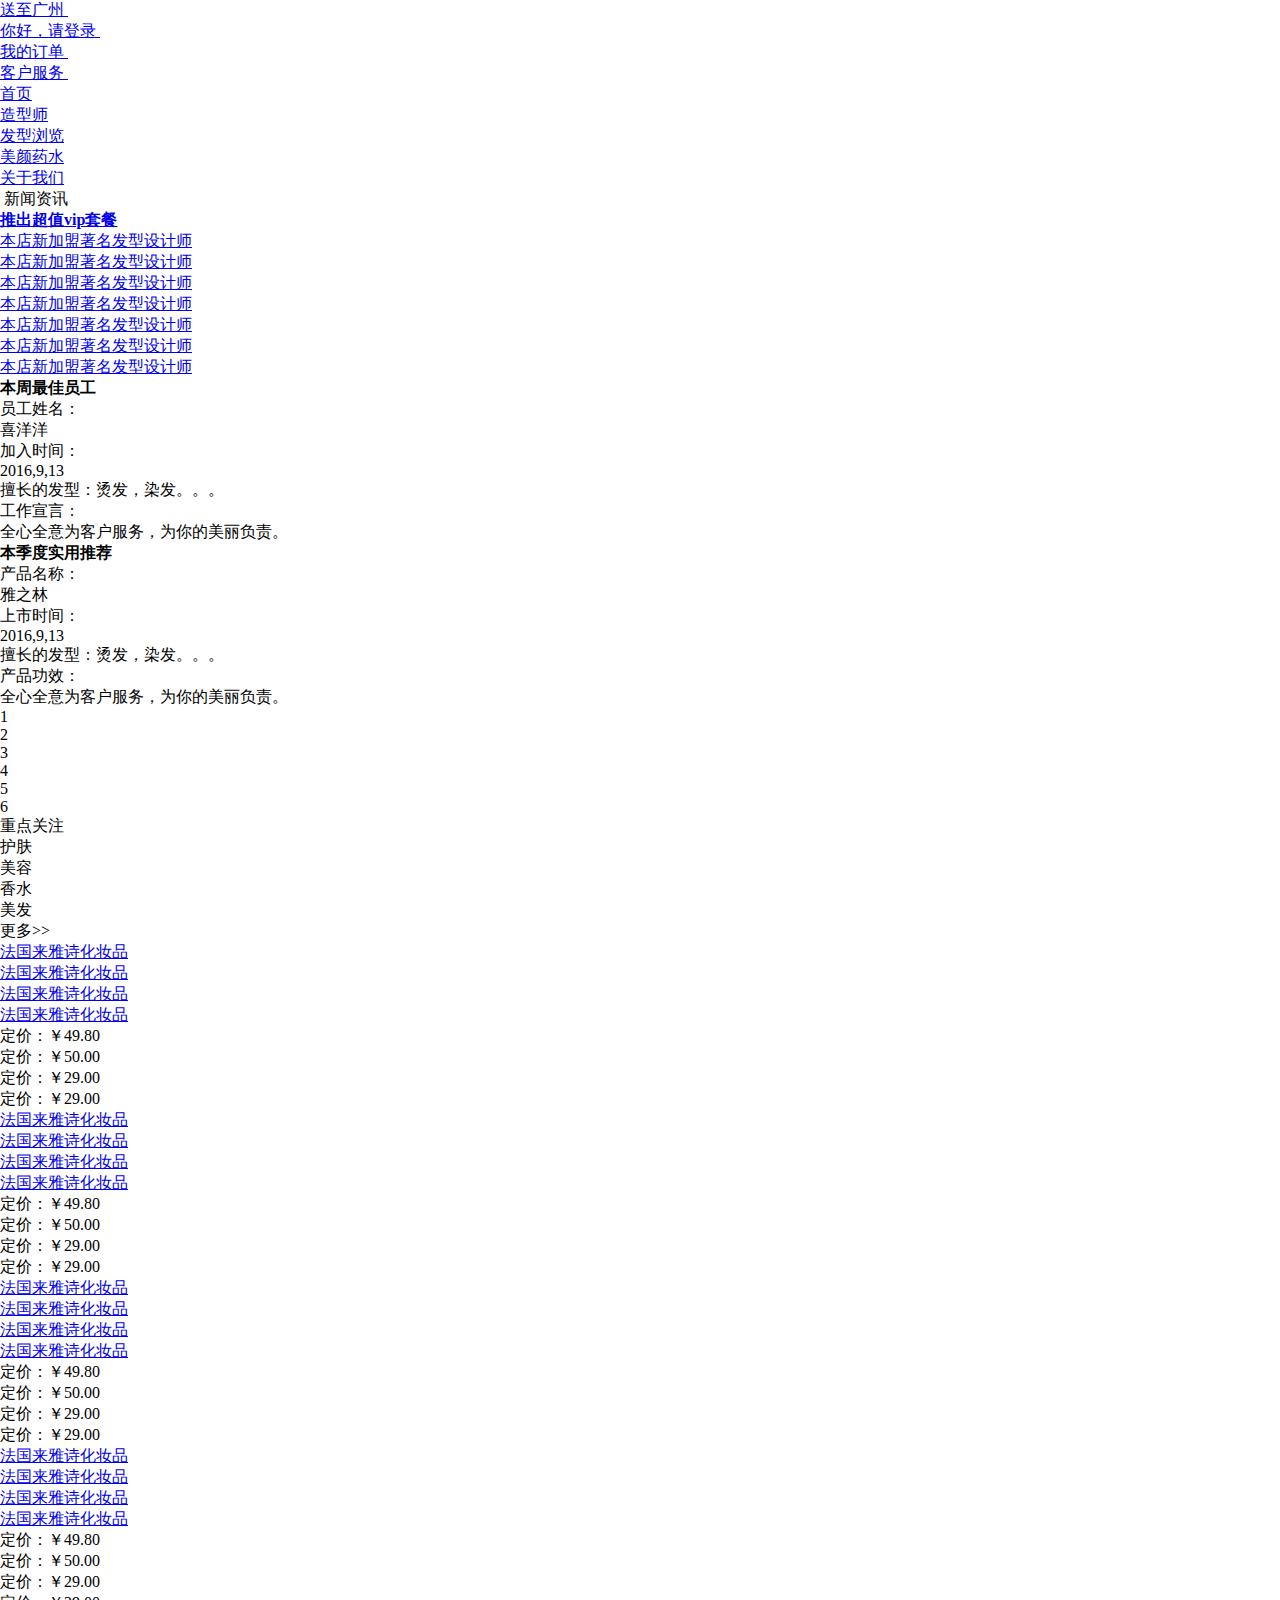
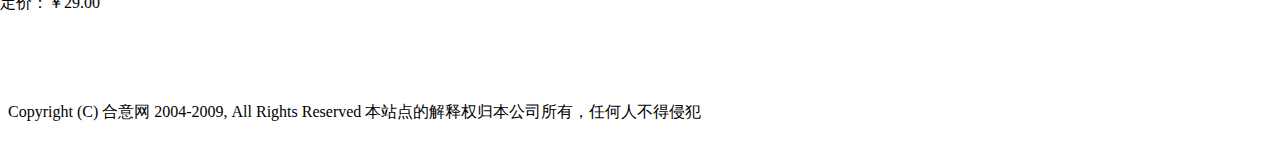
==== index.html @ a2905809 "Add files via upload" ====
<!DOCTYPE html>
<html>
<head>
<meta http-equiv="Content-Type" content="text/html;charset=utf-8" />
<title>合意</title>

<!-- <link onload="ScreenWidth()" rel="stylesheet" type="text/css" href="./css/index.css" />
<link onload="ScreenWidth()" rel="stylesheet" type="text/css" href="./css/template.css" /> -->
<style type="text/css">
*{ margin:0; padding:0; }

.lanrenzhijia{ width:400px; height:600px; margin:10px auto;}
.lanrenzhijia dl { position:relative; width:380px; height:580px; border:10px solid #EFEFDA; }
.lanrenzhijia dd { width:380px; height:560px;overflow:hidden;animation-delay: 2s;animation-direction: linear;}
.lanrenzhijia img { border:2px solid #000; }
.lanrenzhijia dt { position:absolute; right:0px; bottom:0px;width:160px;height:22px; background:#FBFBEA; }
.lanrenzhijia a {display:block;float:right;margin:2px;width:18px; height:18px;text-align:center; color:#fff; text-decoration:none; background:#666;filter:alpha(opacity=70); opacity:.7;}
.lanrenzhijia a:hover {background:#000}
</style>
<!-- <script type="text/javascript">
	var i=1;
	function ppt()
	{
		i++;
		if(i>6)
		{
			i=1;
		}
		var obj = document.getElementById("indexa1");
		obj.src = "images/head0"+i+".jpg";
	}
	function start()
	{
		setInterval("ppt()", 3000);
	}
</script>
</head> -->

<!-- <body onload="start()"> -->
<script type="text/javascript" src="js/entry.js"></script>
</head>

<body>
<div class="topbar">
	<ul>
		<li><a href="#">送至广州&nbsp;</a></li>
	</ul>
	<ul id="topbarulright">
		<li><a href="#">你好，请登录&nbsp;</a></li>
		<li><a href="#">我的订单&nbsp;</a></li>
		<li><a href="#">客户服务&nbsp;</a></li>
	</ul>
</div>
<div class="headerbar">
	<ul>
		<li><a href="#">首页</a></li>
		<li><a href="#">造型师</a></li>
		<li><a href="#">发型浏览</a></li>
		<li><a href="#">美颜药水</a></li>
		<li><a href="#">关于我们</a></li>
	</ul>
</div>
<div class="browser">
	<div class="browserleft">
	<div class="browserleft_bg"><!-- <img src="images/dd_book_mess.gif" alt="mess" style=" vertical-align: middle;"/> --><script type="text/javascript" src="js/img01.js"></script>&nbsp;新闻资讯<span id="tmpmsg"></span></span></div>
	<div class="browserleft_class">
		<ul id="express">
			<li style="font-weight:bold"><a href="#">推出超值vip套餐</a></li>
			<li><a href="#">本店新加盟著名发型设计师</a></li>
			<li><a href="#">本店新加盟著名发型设计师</a></li>
			<li><a href="#">本店新加盟著名发型设计师</a></li>
			<li><a href="#">本店新加盟著名发型设计师</a></li>
			<li><a href="#">本店新加盟著名发型设计师</a></li>
			<li><a href="#">本店新加盟著名发型设计师</a></li>
			<li><a href="#">本店新加盟著名发型设计师</a></li>
		</ul>
	</div>
	</div>
	<div class="browser_middle">
		<div class="browser_middle_block">
		<div class="browser_middle_head">
			<font class="employee_title" style="font-weight:bold">本周最佳员工</font><br />
		</div>
		<div>
			<dl>
				<dt>
					<!-- <img src="images/best_employee.jpg" alt="best_employee"/> -->
					<script type="text/javascript" src="js/img02.js"></script>
				</dt>
				<dd>
					
					<div class="self_font">员工姓名：</div>喜洋洋<br/>
					<div class="self_font">加入时间：</div>2016,9,13<br/>
					擅长的发型：烫发，染发。。。<br/>
					<div class="self_font">工作宣言：</div>全心全意为客户服务，为你的美丽负责。
				</dd>
			</dl>
		</div>
		</div>
		<div class="browser_middle_block">
			<div  class="browser_middle_head">
				<font class="employee_title" style="font-weight:bold">本季度实用推荐</font><br />
			</div>
			<div>
				<dt>
					<!-- <img src="images/best_employee.jpg" alt="best_employee"/> -->
					<script type="text/javascript" src="js/img03.js"></script>
				</dt>
				<dd>
					<div class="self_font">产品名称：</div>雅之林<br/>
					<div class="self_font">上市时间：</div>2016,9,13<br/>
					擅长的发型：烫发，染发。。。<br/>
					<div class="self_font">产品功效：</div>全心全意为客户服务，为你的美丽负责。
				</dd>
			</div>
		</div>
	</div>
	<div class="browserright">
		<div class="browserright_img"><!-- <img src="images/head01.jpg" id="dd_scroll"> --><script type="text/javascript" src="js/img04.js"></script></div>
		<div class="browserright_index">
			<ul>
				<li id="scroll_number_1" onmouseover="loopShow(1)">1</li>
				<li id="scroll_number_2" onmouseover="loopShow(2)">2</li>
				<li id="scroll_number_3" onmouseover="loopShow(3)">3</li>
				<li id="scroll_number_4" onmouseover="loopShow(4)">4</li>
				<li id="scroll_number_5" onmouseover="loopShow(5)">5</li>
				<li id="scroll_number_6" onmouseover="loopShow(6)">6</li>
			</ul>
		</div>
	</div>
	<div class="huazhuangpin">
		<div class="huazhuangpin_head">
			<div class="huazhuangpin_head_index">重点关注</div>
			<div class="huazhuangpin_head_type_out" id="hufu"      onmouseover="huazhuangpinPutUp(0)">护肤</div>
			<div class="huazhuangpin_head_type" id="meirong"   onmouseover="huazhuangpinPutUp(1)">美容</div>
			<div class="huazhuangpin_head_type" id="xiangshui" onmouseover="huazhuangpinPutUp(2)">香水</div>
			<div class="huazhuangpin_head_type" id="meifa"     onmouseover="huazhuangpinPutUp(3)">美发</div>
			<div class="huazhuangpin_head_right">更多>></div>
		</div>
		<div id="huazhuangpin_body_focus">
			<dl id="huazhuangpin_hufu">
				<!-- <dt><img src="images/makeup01.jpg" alt="focus"/></dt>
				<dt><img src="images/makeup02.jpg" alt="focus"/></dt>
				<dt><img src="images/makeup03.jpg" alt="focus"/></dt>
				<dt><img src="images/makeup04.jpg" alt="focus"/></dt> -->
				<script type="text/javascript" src="js/img05_1.js"></script>
				<dd><a href="#" class="blue" text-decration="none">法国来雅诗化妆品</a></dd>
				<dd><a href="#" class="blue">法国来雅诗化妆品</a></dd>
				<dd><a href="#" class="blue">法国来雅诗化妆品</a></dd>
				<dd><a href="#" class="blue">法国来雅诗化妆品</a></dd>
				<dd>定价：￥49.80</dd>
            	<dd>定价：￥50.00</dd>
            	<dd>定价：￥29.00</dd>
            	<dd>定价：￥29.00</dd>
			</dl>

			<dl id="huazhuangpin_meirong" class="huazhuangpin_none">
				<!-- <dt><img src="images/makeup03.jpg" alt="focus"/></dt>
				<dt><img src="images/makeup04.jpg" alt="focus"/></dt>
				<dt><img src="images/makeup01.jpg" alt="focus"/></dt>
				<dt><img src="images/makeup02.jpg" alt="focus"/></dt> -->
				<script type="text/javascript" src="js/img05_2.js"></script>
				<dd><a href="#" class="blue" text-decration="none">法国来雅诗化妆品</a></dd>
				<dd><a href="#" class="blue">法国来雅诗化妆品</a></dd>
				<dd><a href="#" class="blue">法国来雅诗化妆品</a></dd>
				<dd><a href="#" class="blue">法国来雅诗化妆品</a></dd>
				<dd>定价：￥49.80</dd>
            	<dd>定价：￥50.00</dd>
            	<dd>定价：￥29.00</dd>
            	<dd>定价：￥29.00</dd>
			</dl>

			<dl id="huazhuangpin_xiangshui" class="huazhuangpin_none">
				<!-- <dt><img src="images/makeup01.jpg" alt="focus"/></dt>
				<dt><img src="images/makeup02.jpg" alt="focus"/></dt>
				<dt><img src="images/makeup04.jpg" alt="focus"/></dt>
				<dt><img src="images/makeup03.jpg" alt="focus"/></dt> -->
				<script type="text/javascript" src="js/img05_3.js"></script>
				<dd><a href="#" class="blue" text-decration="none">法国来雅诗化妆品</a></dd>
				<dd><a href="#" class="blue">法国来雅诗化妆品</a></dd>
				<dd><a href="#" class="blue">法国来雅诗化妆品</a></dd>
				<dd><a href="#" class="blue">法国来雅诗化妆品</a></dd>
				<dd>定价：￥49.80</dd>
            	<dd>定价：￥50.00</dd>
            	<dd>定价：￥29.00</dd>
            	<dd>定价：￥29.00</dd>
			</dl>

			<dl id="huazhuangpin_meifa" class="huazhuangpin_none">
				<!-- <dt><img src="images/makeup02.jpg" alt="focus"/></dt>
				<dt><img src="images/makeup03.jpg" alt="focus"/></dt>
				<dt><img src="images/makeup04.jpg" alt="focus"/></dt>
				<dt><img src="images/makeup01.jpg" alt="focus"/></dt> -->
				<script type="text/javascript" src="js/img05_4.js"></script>
				<dd><a href="#" class="blue" text-decration="none">法国来雅诗化妆品</a></dd>
				<dd><a href="#" class="blue">法国来雅诗化妆品</a></dd>
				<dd><a href="#" class="blue">法国来雅诗化妆品</a></dd>
				<dd><a href="#" class="blue">法国来雅诗化妆品</a></dd>
				<dd>定价：￥49.80</dd>
            	<dd>定价：￥50.00</dd>
            	<dd>定价：￥29.00</dd>
            	<dd>定价：￥29.00</dd>
			</dl>
		</div>
	</div>
	<script type="text/javascript" src="js/index.js"></script>
</div>

<!-- 空余部分，为适应分辨率不同的屏幕（高度不同） -->
<div style="height: 80px; width: 100%">
</div>

<!--网站版权部分开始-->
<div class="bottombar">
	<div  class="bottombar_content">
		<iframe scrolling="no" src="./footer.html"  height="50px" width="900px" frameborder="0"></iframe>
	</div>
</div>
</body>

</html>
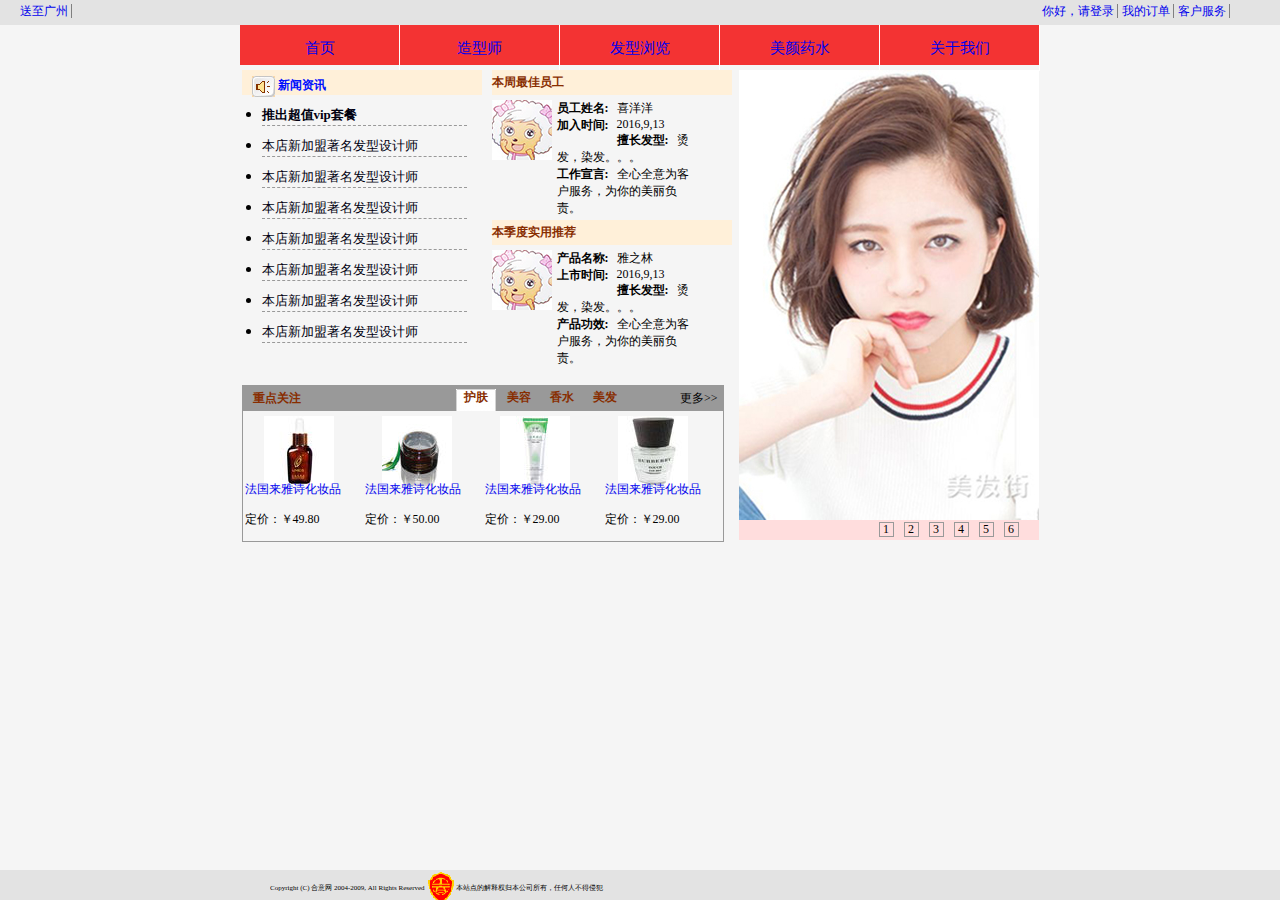
==== commit c96b28c0: "First Commit" ====
--- a/index.html
+++ b/index.html
@@ -1,221 +1,221 @@
-<!DOCTYPE html>
-<html>
-<head>
-<meta http-equiv="Content-Type" content="text/html;charset=utf-8" />
-<title>合意</title>
-
-<!-- <link onload="ScreenWidth()" rel="stylesheet" type="text/css" href="./css/index.css" />
-<link onload="ScreenWidth()" rel="stylesheet" type="text/css" href="./css/template.css" /> -->
-<style type="text/css">
-*{ margin:0; padding:0; }
-
-.lanrenzhijia{ width:400px; height:600px; margin:10px auto;}
-.lanrenzhijia dl { position:relative; width:380px; height:580px; border:10px solid #EFEFDA; }
-.lanrenzhijia dd { width:380px; height:560px;overflow:hidden;animation-delay: 2s;animation-direction: linear;}
-.lanrenzhijia img { border:2px solid #000; }
-.lanrenzhijia dt { position:absolute; right:0px; bottom:0px;width:160px;height:22px; background:#FBFBEA; }
-.lanrenzhijia a {display:block;float:right;margin:2px;width:18px; height:18px;text-align:center; color:#fff; text-decoration:none; background:#666;filter:alpha(opacity=70); opacity:.7;}
-.lanrenzhijia a:hover {background:#000}
-</style>
-<!-- <script type="text/javascript">
-	var i=1;
-	function ppt()
-	{
-		i++;
-		if(i>6)
-		{
-			i=1;
-		}
-		var obj = document.getElementById("indexa1");
-		obj.src = "images/head0"+i+".jpg";
-	}
-	function start()
-	{
-		setInterval("ppt()", 3000);
-	}
-</script>
-</head> -->
-
-<!-- <body onload="start()"> -->
-<script type="text/javascript" src="js/entry.js"></script>
-</head>
-
-<body>
-<div class="topbar">
-	<ul>
-		<li><a href="#">送至广州&nbsp;</a></li>
-	</ul>
-	<ul id="topbarulright">
-		<li><a href="#">你好，请登录&nbsp;</a></li>
-		<li><a href="#">我的订单&nbsp;</a></li>
-		<li><a href="#">客户服务&nbsp;</a></li>
-	</ul>
-</div>
-<div class="headerbar">
-	<ul>
-		<li><a href="#">首页</a></li>
-		<li><a href="#">造型师</a></li>
-		<li><a href="#">发型浏览</a></li>
-		<li><a href="#">美颜药水</a></li>
-		<li><a href="#">关于我们</a></li>
-	</ul>
-</div>
-<div class="browser">
-	<div class="browserleft">
-	<div class="browserleft_bg"><!-- <img src="images/dd_book_mess.gif" alt="mess" style=" vertical-align: middle;"/> --><script type="text/javascript" src="js/img01.js"></script>&nbsp;新闻资讯<span id="tmpmsg"></span></span></div>
-	<div class="browserleft_class">
-		<ul id="express">
-			<li style="font-weight:bold"><a href="#">推出超值vip套餐</a></li>
-			<li><a href="#">本店新加盟著名发型设计师</a></li>
-			<li><a href="#">本店新加盟著名发型设计师</a></li>
-			<li><a href="#">本店新加盟著名发型设计师</a></li>
-			<li><a href="#">本店新加盟著名发型设计师</a></li>
-			<li><a href="#">本店新加盟著名发型设计师</a></li>
-			<li><a href="#">本店新加盟著名发型设计师</a></li>
-			<li><a href="#">本店新加盟著名发型设计师</a></li>
-		</ul>
-	</div>
-	</div>
-	<div class="browser_middle">
-		<div class="browser_middle_block">
-		<div class="browser_middle_head">
-			<font class="employee_title" style="font-weight:bold">本周最佳员工</font><br />
-		</div>
-		<div>
-			<dl>
-				<dt>
-					<!-- <img src="images/best_employee.jpg" alt="best_employee"/> -->
-					<script type="text/javascript" src="js/img02.js"></script>
-				</dt>
-				<dd>
-					
-					<div class="self_font">员工姓名：</div>喜洋洋<br/>
-					<div class="self_font">加入时间：</div>2016,9,13<br/>
-					擅长的发型：烫发，染发。。。<br/>
-					<div class="self_font">工作宣言：</div>全心全意为客户服务，为你的美丽负责。
-				</dd>
-			</dl>
-		</div>
-		</div>
-		<div class="browser_middle_block">
-			<div  class="browser_middle_head">
-				<font class="employee_title" style="font-weight:bold">本季度实用推荐</font><br />
-			</div>
-			<div>
-				<dt>
-					<!-- <img src="images/best_employee.jpg" alt="best_employee"/> -->
-					<script type="text/javascript" src="js/img03.js"></script>
-				</dt>
-				<dd>
-					<div class="self_font">产品名称：</div>雅之林<br/>
-					<div class="self_font">上市时间：</div>2016,9,13<br/>
-					擅长的发型：烫发，染发。。。<br/>
-					<div class="self_font">产品功效：</div>全心全意为客户服务，为你的美丽负责。
-				</dd>
-			</div>
-		</div>
-	</div>
-	<div class="browserright">
-		<div class="browserright_img"><!-- <img src="images/head01.jpg" id="dd_scroll"> --><script type="text/javascript" src="js/img04.js"></script></div>
-		<div class="browserright_index">
-			<ul>
-				<li id="scroll_number_1" onmouseover="loopShow(1)">1</li>
-				<li id="scroll_number_2" onmouseover="loopShow(2)">2</li>
-				<li id="scroll_number_3" onmouseover="loopShow(3)">3</li>
-				<li id="scroll_number_4" onmouseover="loopShow(4)">4</li>
-				<li id="scroll_number_5" onmouseover="loopShow(5)">5</li>
-				<li id="scroll_number_6" onmouseover="loopShow(6)">6</li>
-			</ul>
-		</div>
-	</div>
-	<div class="huazhuangpin">
-		<div class="huazhuangpin_head">
-			<div class="huazhuangpin_head_index">重点关注</div>
-			<div class="huazhuangpin_head_type_out" id="hufu"      onmouseover="huazhuangpinPutUp(0)">护肤</div>
-			<div class="huazhuangpin_head_type" id="meirong"   onmouseover="huazhuangpinPutUp(1)">美容</div>
-			<div class="huazhuangpin_head_type" id="xiangshui" onmouseover="huazhuangpinPutUp(2)">香水</div>
-			<div class="huazhuangpin_head_type" id="meifa"     onmouseover="huazhuangpinPutUp(3)">美发</div>
-			<div class="huazhuangpin_head_right">更多>></div>
-		</div>
-		<div id="huazhuangpin_body_focus">
-			<dl id="huazhuangpin_hufu">
-				<!-- <dt><img src="images/makeup01.jpg" alt="focus"/></dt>
-				<dt><img src="images/makeup02.jpg" alt="focus"/></dt>
-				<dt><img src="images/makeup03.jpg" alt="focus"/></dt>
-				<dt><img src="images/makeup04.jpg" alt="focus"/></dt> -->
-				<script type="text/javascript" src="js/img05_1.js"></script>
-				<dd><a href="#" class="blue" text-decration="none">法国来雅诗化妆品</a></dd>
-				<dd><a href="#" class="blue">法国来雅诗化妆品</a></dd>
-				<dd><a href="#" class="blue">法国来雅诗化妆品</a></dd>
-				<dd><a href="#" class="blue">法国来雅诗化妆品</a></dd>
-				<dd>定价：￥49.80</dd>
-            	<dd>定价：￥50.00</dd>
-            	<dd>定价：￥29.00</dd>
-            	<dd>定价：￥29.00</dd>
-			</dl>
-
-			<dl id="huazhuangpin_meirong" class="huazhuangpin_none">
-				<!-- <dt><img src="images/makeup03.jpg" alt="focus"/></dt>
-				<dt><img src="images/makeup04.jpg" alt="focus"/></dt>
-				<dt><img src="images/makeup01.jpg" alt="focus"/></dt>
-				<dt><img src="images/makeup02.jpg" alt="focus"/></dt> -->
-				<script type="text/javascript" src="js/img05_2.js"></script>
-				<dd><a href="#" class="blue" text-decration="none">法国来雅诗化妆品</a></dd>
-				<dd><a href="#" class="blue">法国来雅诗化妆品</a></dd>
-				<dd><a href="#" class="blue">法国来雅诗化妆品</a></dd>
-				<dd><a href="#" class="blue">法国来雅诗化妆品</a></dd>
-				<dd>定价：￥49.80</dd>
-            	<dd>定价：￥50.00</dd>
-            	<dd>定价：￥29.00</dd>
-            	<dd>定价：￥29.00</dd>
-			</dl>
-
-			<dl id="huazhuangpin_xiangshui" class="huazhuangpin_none">
-				<!-- <dt><img src="images/makeup01.jpg" alt="focus"/></dt>
-				<dt><img src="images/makeup02.jpg" alt="focus"/></dt>
-				<dt><img src="images/makeup04.jpg" alt="focus"/></dt>
-				<dt><img src="images/makeup03.jpg" alt="focus"/></dt> -->
-				<script type="text/javascript" src="js/img05_3.js"></script>
-				<dd><a href="#" class="blue" text-decration="none">法国来雅诗化妆品</a></dd>
-				<dd><a href="#" class="blue">法国来雅诗化妆品</a></dd>
-				<dd><a href="#" class="blue">法国来雅诗化妆品</a></dd>
-				<dd><a href="#" class="blue">法国来雅诗化妆品</a></dd>
-				<dd>定价：￥49.80</dd>
-            	<dd>定价：￥50.00</dd>
-            	<dd>定价：￥29.00</dd>
-            	<dd>定价：￥29.00</dd>
-			</dl>
-
-			<dl id="huazhuangpin_meifa" class="huazhuangpin_none">
-				<!-- <dt><img src="images/makeup02.jpg" alt="focus"/></dt>
-				<dt><img src="images/makeup03.jpg" alt="focus"/></dt>
-				<dt><img src="images/makeup04.jpg" alt="focus"/></dt>
-				<dt><img src="images/makeup01.jpg" alt="focus"/></dt> -->
-				<script type="text/javascript" src="js/img05_4.js"></script>
-				<dd><a href="#" class="blue" text-decration="none">法国来雅诗化妆品</a></dd>
-				<dd><a href="#" class="blue">法国来雅诗化妆品</a></dd>
-				<dd><a href="#" class="blue">法国来雅诗化妆品</a></dd>
-				<dd><a href="#" class="blue">法国来雅诗化妆品</a></dd>
-				<dd>定价：￥49.80</dd>
-            	<dd>定价：￥50.00</dd>
-            	<dd>定价：￥29.00</dd>
-            	<dd>定价：￥29.00</dd>
-			</dl>
-		</div>
-	</div>
-	<script type="text/javascript" src="js/index.js"></script>
-</div>
-
-<!-- 空余部分，为适应分辨率不同的屏幕（高度不同） -->
-<div style="height: 80px; width: 100%">
-</div>
-
-<!--网站版权部分开始-->
-<div class="bottombar">
-	<div  class="bottombar_content">
-		<iframe scrolling="no" src="./footer.html"  height="50px" width="900px" frameborder="0"></iframe>
-	</div>
-</div>
-</body>
-
+<!DOCTYPE html>
+<html>
+<head>
+<meta http-equiv="Content-Type" content="text/html;charset=utf-8" />
+<title>合意</title>
+
+<!-- <link onload="ScreenWidth()" rel="stylesheet" type="text/css" href="./css/index.css" />
+<link onload="ScreenWidth()" rel="stylesheet" type="text/css" href="./css/template.css" /> -->
+<style type="text/css">
+*{ margin:0; padding:0; }
+
+.lanrenzhijia{ width:400px; height:600px; margin:10px auto;}
+.lanrenzhijia dl { position:relative; width:380px; height:580px; border:10px solid #EFEFDA; }
+.lanrenzhijia dd { width:380px; height:560px;overflow:hidden;animation-delay: 2s;animation-direction: linear;}
+.lanrenzhijia img { border:2px solid #000; }
+.lanrenzhijia dt { position:absolute; right:0px; bottom:0px;width:160px;height:22px; background:#FBFBEA; }
+.lanrenzhijia a {display:block;float:right;margin:2px;width:18px; height:18px;text-align:center; color:#fff; text-decoration:none; background:#666;filter:alpha(opacity=70); opacity:.7;}
+.lanrenzhijia a:hover {background:#000}
+</style>
+<!-- <script type="text/javascript">
+	var i=1;
+	function ppt()
+	{
+		i++;
+		if(i>6)
+		{
+			i=1;
+		}
+		var obj = document.getElementById("indexa1");
+		obj.src = "images/head0"+i+".jpg";
+	}
+	function start()
+	{
+		setInterval("ppt()", 3000);
+	}
+</script>
+</head> -->
+
+<!-- <body onload="start()"> -->
+<script type="text/javascript" src="js/entry.js"></script>
+</head>
+
+<body>
+<div class="topbar">
+	<ul>
+		<li><a href="#">送至广州&nbsp;</a></li>
+	</ul>
+	<ul id="topbarulright">
+		<li><a href="#">你好，请登录&nbsp;</a></li>
+		<li><a href="#">我的订单&nbsp;</a></li>
+		<li><a href="#">客户服务&nbsp;</a></li>
+	</ul>
+</div>
+<div class="headerbar">
+	<ul>
+		<li><a href="#">首页</a></li>
+		<li><a href="#">造型师</a></li>
+		<li><a href="#">发型浏览</a></li>
+		<li><a href="#">美颜药水</a></li>
+		<li><a href="#">关于我们</a></li>
+	</ul>
+</div>
+<div class="browser">
+	<div class="browserleft">
+	<div class="browserleft_bg"><!-- <img src="images/dd_book_mess.gif" alt="mess" style=" vertical-align: middle;"/> --><script type="text/javascript" src="js/img01.js"></script>&nbsp;新闻资讯<span id="tmpmsg"></span></span></div>
+	<div class="browserleft_class">
+		<ul id="express">
+			<li style="font-weight:bold"><a href="#">推出超值vip套餐</a></li>
+			<li><a href="#">本店新加盟著名发型设计师</a></li>
+			<li><a href="#">本店新加盟著名发型设计师</a></li>
+			<li><a href="#">本店新加盟著名发型设计师</a></li>
+			<li><a href="#">本店新加盟著名发型设计师</a></li>
+			<li><a href="#">本店新加盟著名发型设计师</a></li>
+			<li><a href="#">本店新加盟著名发型设计师</a></li>
+			<li><a href="#">本店新加盟著名发型设计师</a></li>
+		</ul>
+	</div>
+	</div>
+	<div class="browser_middle">
+		<div class="browser_middle_block">
+		<div class="browser_middle_head">
+			<font class="employee_title" style="font-weight:bold">本周最佳员工</font><br />
+		</div>
+		<div>
+			<dl>
+				<dt>
+					<!-- <img src="images/best_employee.jpg" alt="best_employee"/> -->
+					<script type="text/javascript" src="js/img02.js"></script>
+				</dt>
+				<dd>
+					
+					<div class="self_font">员工姓名:</div>喜洋洋<br/>
+					<div class="self_font">加入时间:</div>2016,9,13<br/>
+					<div class="self_font">擅长发型:</div>烫发，染发。。。<br/>
+					<div class="self_font">工作宣言:</div>全心全意为客户服务，为你的美丽负责。
+				</dd>
+			</dl>
+		</div>
+		</div>
+		<div class="browser_middle_block">
+			<div  class="browser_middle_head">
+				<font class="employee_title" style="font-weight:bold">本季度实用推荐</font><br />
+			</div>
+			<div>
+				<dt>
+					<!-- <img src="images/best_employee.jpg" alt="best_employee"/> -->
+					<script type="text/javascript" src="js/img03.js"></script>
+				</dt>
+				<dd>
+					<div class="self_font">产品名称:</div>雅之林<br/>
+					<div class="self_font">上市时间:</div>2016,9,13<br/>
+					<div class="self_font">擅长发型:</div>烫发，染发。。。<br/>
+					<div class="self_font">产品功效:</div>全心全意为客户服务，为你的美丽负责。
+				</dd>
+			</div>
+		</div>
+	</div>
+	<div class="browserright">
+		<div class="browserright_img"><!-- <img src="images/head01.jpg" id="dd_scroll"> --><script type="text/javascript" src="js/img04.js"></script></div>
+		<div class="browserright_index">
+			<ul>
+				<li id="scroll_number_1" onmouseover="loopShow(1)">1</li>
+				<li id="scroll_number_2" onmouseover="loopShow(2)">2</li>
+				<li id="scroll_number_3" onmouseover="loopShow(3)">3</li>
+				<li id="scroll_number_4" onmouseover="loopShow(4)">4</li>
+				<li id="scroll_number_5" onmouseover="loopShow(5)">5</li>
+				<li id="scroll_number_6" onmouseover="loopShow(6)">6</li>
+			</ul>
+		</div>
+	</div>
+	<div class="huazhuangpin">
+		<div class="huazhuangpin_head">
+			<div class="huazhuangpin_head_index">重点关注</div>
+			<div class="huazhuangpin_head_type_out" id="hufu"      onmouseover="huazhuangpinPutUp(0)">护肤</div>
+			<div class="huazhuangpin_head_type" id="meirong"   onmouseover="huazhuangpinPutUp(1)">美容</div>
+			<div class="huazhuangpin_head_type" id="xiangshui" onmouseover="huazhuangpinPutUp(2)">香水</div>
+			<div class="huazhuangpin_head_type" id="meifa"     onmouseover="huazhuangpinPutUp(3)">美发</div>
+			<div class="huazhuangpin_head_right">更多>></div>
+		</div>
+		<div id="huazhuangpin_body_focus">
+			<dl id="huazhuangpin_hufu">
+				<!-- <dt><img src="images/makeup01.jpg" alt="focus"/></dt>
+				<dt><img src="images/makeup02.jpg" alt="focus"/></dt>
+				<dt><img src="images/makeup03.jpg" alt="focus"/></dt>
+				<dt><img src="images/makeup04.jpg" alt="focus"/></dt> -->
+				<script type="text/javascript" src="js/img05_1.js"></script>
+				<dd><a href="#" class="blue" text-decration="none">法国来雅诗化妆品</a></dd>
+				<dd><a href="#" class="blue">法国来雅诗化妆品</a></dd>
+				<dd><a href="#" class="blue">法国来雅诗化妆品</a></dd>
+				<dd><a href="#" class="blue">法国来雅诗化妆品</a></dd>
+				<dd>定价：￥49.80</dd>
+            	<dd>定价：￥50.00</dd>
+            	<dd>定价：￥29.00</dd>
+            	<dd>定价：￥29.00</dd>
+			</dl>
+
+			<dl id="huazhuangpin_meirong" class="huazhuangpin_none">
+				<!-- <dt><img src="images/makeup03.jpg" alt="focus"/></dt>
+				<dt><img src="images/makeup04.jpg" alt="focus"/></dt>
+				<dt><img src="images/makeup01.jpg" alt="focus"/></dt>
+				<dt><img src="images/makeup02.jpg" alt="focus"/></dt> -->
+				<script type="text/javascript" src="js/img05_2.js"></script>
+				<dd><a href="#" class="blue" text-decration="none">法国来雅诗化妆品</a></dd>
+				<dd><a href="#" class="blue">法国来雅诗化妆品</a></dd>
+				<dd><a href="#" class="blue">法国来雅诗化妆品</a></dd>
+				<dd><a href="#" class="blue">法国来雅诗化妆品</a></dd>
+				<dd>定价：￥49.80</dd>
+            	<dd>定价：￥50.00</dd>
+            	<dd>定价：￥29.00</dd>
+            	<dd>定价：￥29.00</dd>
+			</dl>
+
+			<dl id="huazhuangpin_xiangshui" class="huazhuangpin_none">
+				<!-- <dt><img src="images/makeup01.jpg" alt="focus"/></dt>
+				<dt><img src="images/makeup02.jpg" alt="focus"/></dt>
+				<dt><img src="images/makeup04.jpg" alt="focus"/></dt>
+				<dt><img src="images/makeup03.jpg" alt="focus"/></dt> -->
+				<script type="text/javascript" src="js/img05_3.js"></script>
+				<dd><a href="#" class="blue" text-decration="none">法国来雅诗化妆品</a></dd>
+				<dd><a href="#" class="blue">法国来雅诗化妆品</a></dd>
+				<dd><a href="#" class="blue">法国来雅诗化妆品</a></dd>
+				<dd><a href="#" class="blue">法国来雅诗化妆品</a></dd>
+				<dd>定价：￥49.80</dd>
+            	<dd>定价：￥50.00</dd>
+            	<dd>定价：￥29.00</dd>
+            	<dd>定价：￥29.00</dd>
+			</dl>
+
+			<dl id="huazhuangpin_meifa" class="huazhuangpin_none">
+				<!-- <dt><img src="images/makeup02.jpg" alt="focus"/></dt>
+				<dt><img src="images/makeup03.jpg" alt="focus"/></dt>
+				<dt><img src="images/makeup04.jpg" alt="focus"/></dt>
+				<dt><img src="images/makeup01.jpg" alt="focus"/></dt> -->
+				<script type="text/javascript" src="js/img05_4.js"></script>
+				<dd><a href="#" class="blue" text-decration="none">法国来雅诗化妆品</a></dd>
+				<dd><a href="#" class="blue">法国来雅诗化妆品</a></dd>
+				<dd><a href="#" class="blue">法国来雅诗化妆品</a></dd>
+				<dd><a href="#" class="blue">法国来雅诗化妆品</a></dd>
+				<dd>定价：￥49.80</dd>
+            	<dd>定价：￥50.00</dd>
+            	<dd>定价：￥29.00</dd>
+            	<dd>定价：￥29.00</dd>
+			</dl>
+		</div>
+	</div>
+	<script type="text/javascript" src="js/index.js"></script>
+</div>
+
+<!-- 空余部分，为适应分辨率不同的屏幕（高度不同） -->
+<div style="height: 80px; width: 100%">
+</div>
+
+<!--网站版权部分开始-->
+<div class="bottombar">
+	<div  class="bottombar_content">
+		<iframe scrolling="no" src="./footer.html"  height="50px" width="900px" frameborder="0"></iframe>
+	</div>
+</div>
+</body>
+
 </html>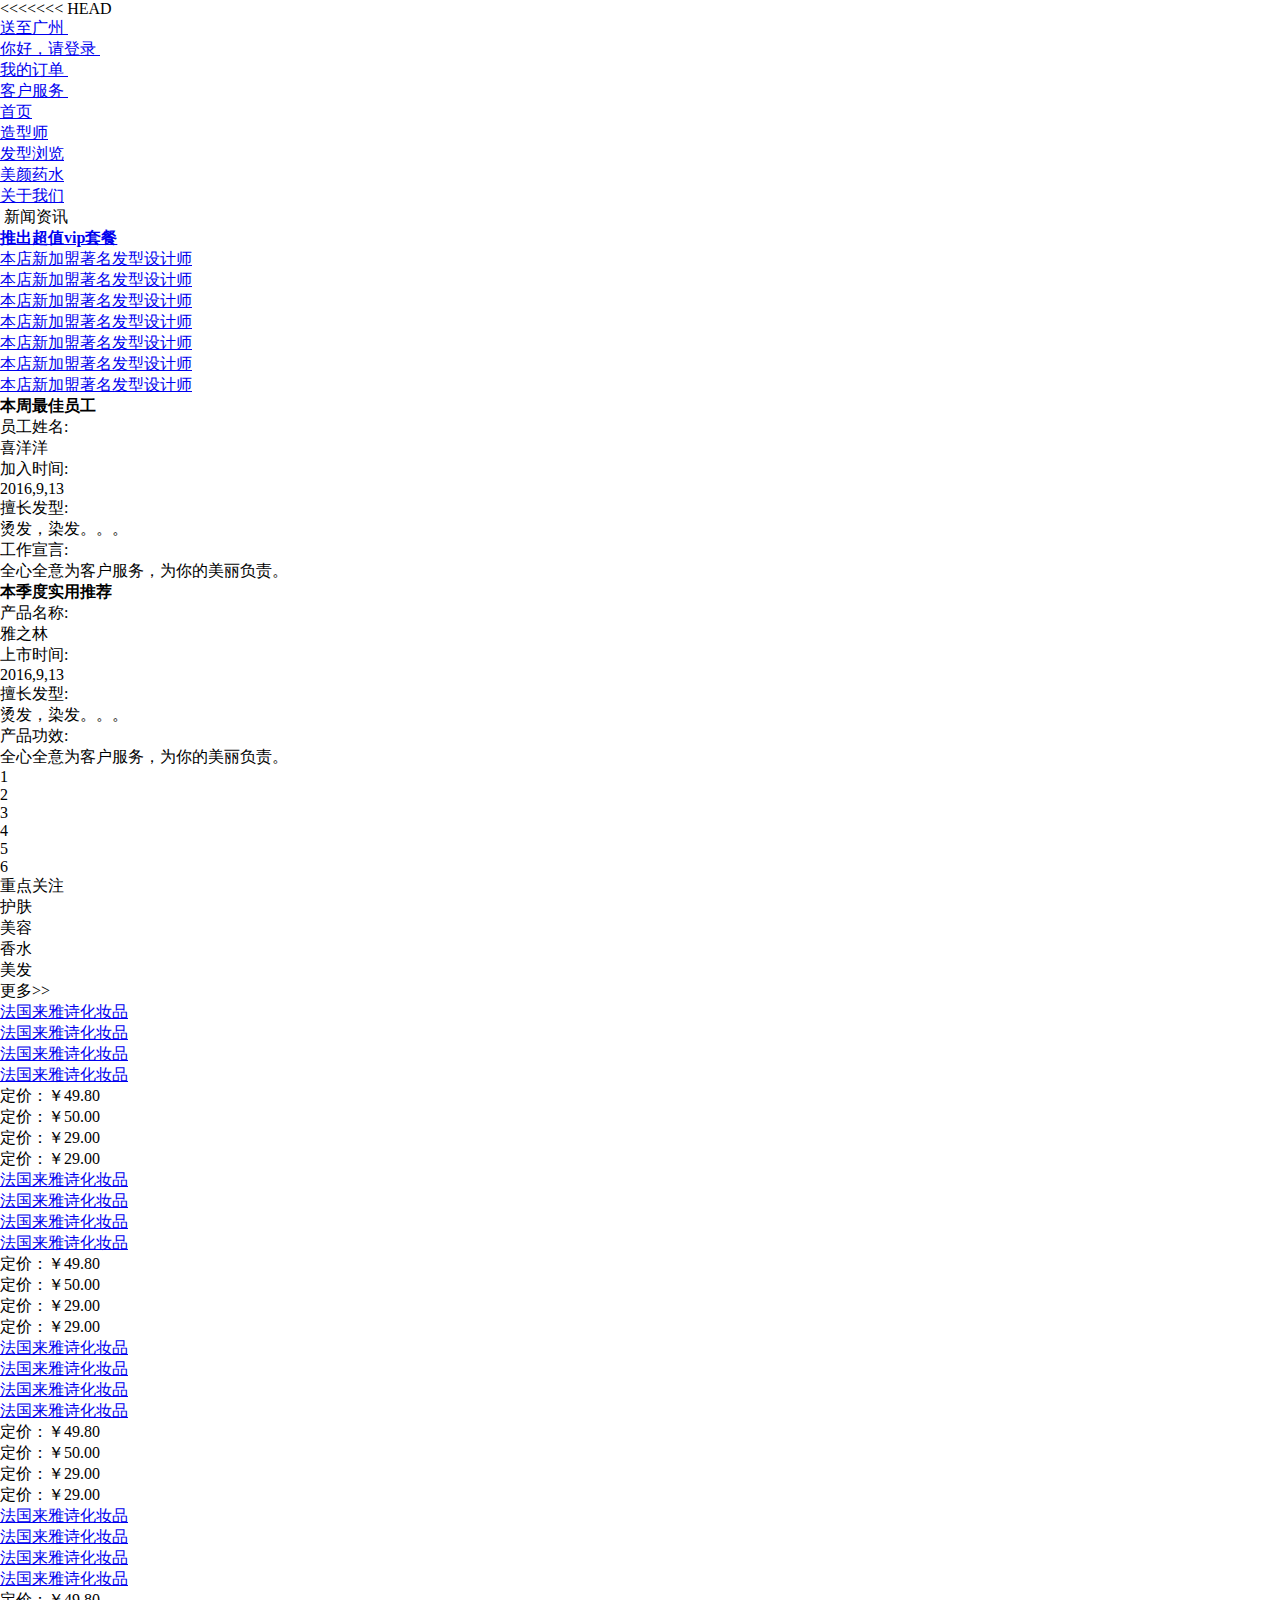
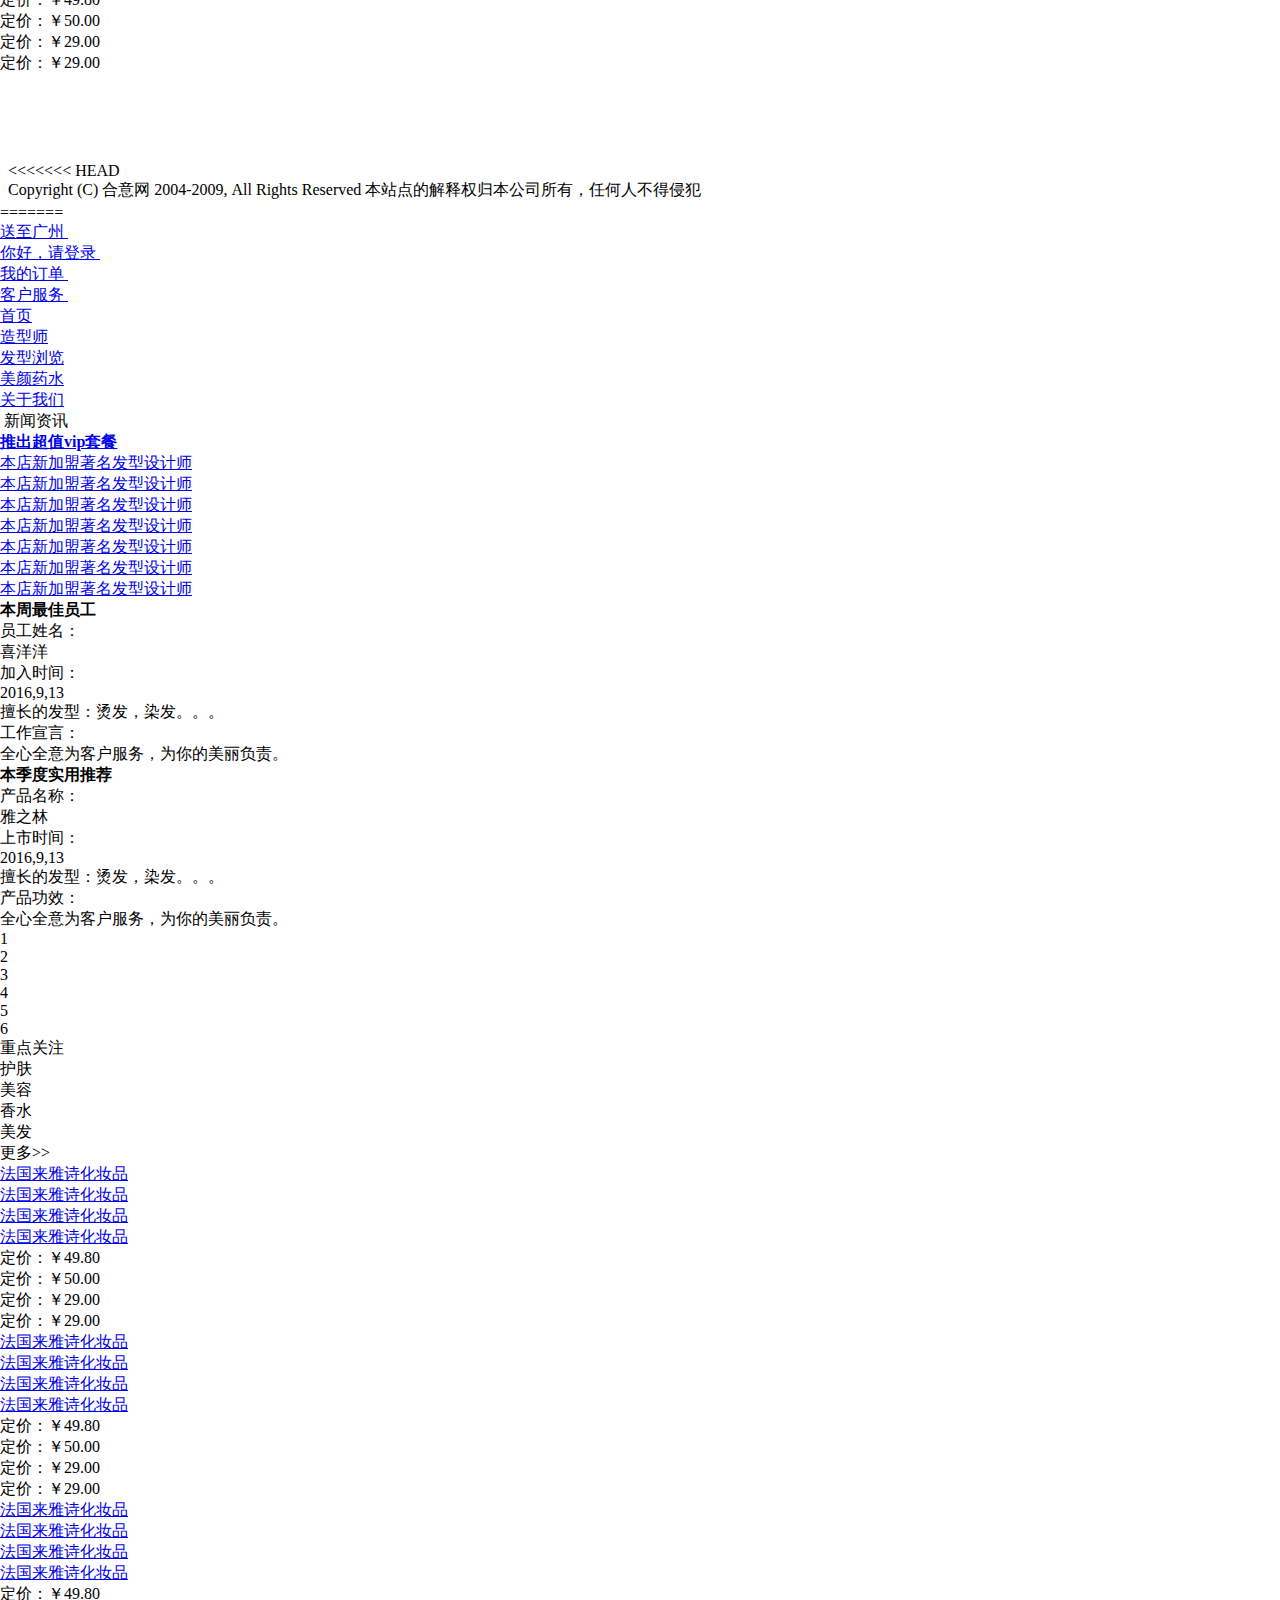
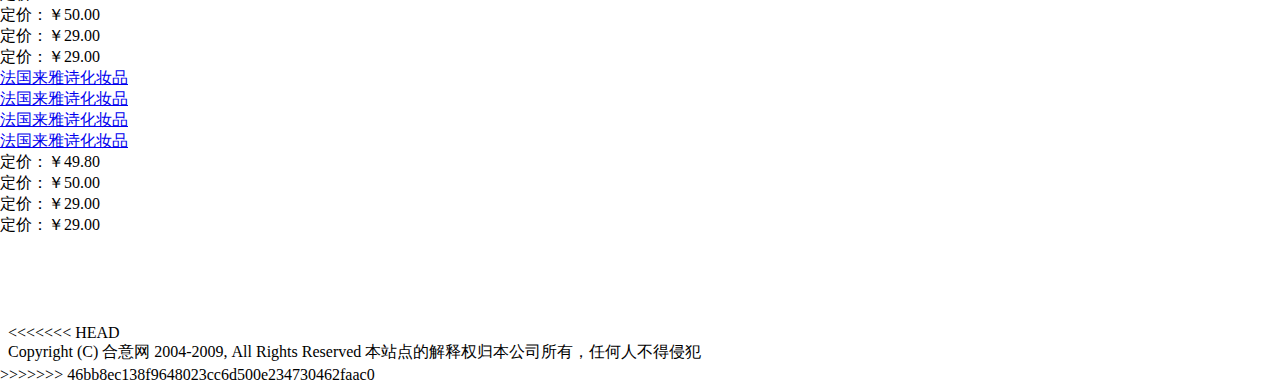
==== commit 6b5c28c5: "Merge branch 'master' of https://github.com/sameul/HairStyle" ====
--- a/index.html
+++ b/index.html
@@ -1,3 +1,4 @@
+<<<<<<< HEAD
 <!DOCTYPE html>
 <html>
 <head>
@@ -218,4 +219,226 @@
 </div>
 </body>
 
+=======
+<!DOCTYPE html>
+<html>
+<head>
+<meta http-equiv="Content-Type" content="text/html;charset=utf-8" />
+<title>合意</title>
+
+<!-- <link onload="ScreenWidth()" rel="stylesheet" type="text/css" href="./css/index.css" />
+<link onload="ScreenWidth()" rel="stylesheet" type="text/css" href="./css/template.css" /> -->
+<style type="text/css">
+*{ margin:0; padding:0; }
+
+.lanrenzhijia{ width:400px; height:600px; margin:10px auto;}
+.lanrenzhijia dl { position:relative; width:380px; height:580px; border:10px solid #EFEFDA; }
+.lanrenzhijia dd { width:380px; height:560px;overflow:hidden;animation-delay: 2s;animation-direction: linear;}
+.lanrenzhijia img { border:2px solid #000; }
+.lanrenzhijia dt { position:absolute; right:0px; bottom:0px;width:160px;height:22px; background:#FBFBEA; }
+.lanrenzhijia a {display:block;float:right;margin:2px;width:18px; height:18px;text-align:center; color:#fff; text-decoration:none; background:#666;filter:alpha(opacity=70); opacity:.7;}
+.lanrenzhijia a:hover {background:#000}
+</style>
+<!-- <script type="text/javascript">
+	var i=1;
+	function ppt()
+	{
+		i++;
+		if(i>6)
+		{
+			i=1;
+		}
+		var obj = document.getElementById("indexa1");
+		obj.src = "images/head0"+i+".jpg";
+	}
+	function start()
+	{
+		setInterval("ppt()", 3000);
+	}
+</script>
+</head> -->
+
+<!-- <body onload="start()"> -->
+<script type="text/javascript" src="js/entry.js"></script>
+</head>
+
+<body>
+<div class="topbar">
+	<ul>
+		<li><a href="#">送至广州&nbsp;</a></li>
+	</ul>
+	<ul id="topbarulright">
+		<li><a href="#">你好，请登录&nbsp;</a></li>
+		<li><a href="#">我的订单&nbsp;</a></li>
+		<li><a href="#">客户服务&nbsp;</a></li>
+	</ul>
+</div>
+<div class="headerbar">
+	<ul>
+		<li><a href="#">首页</a></li>
+		<li><a href="#">造型师</a></li>
+		<li><a href="#">发型浏览</a></li>
+		<li><a href="#">美颜药水</a></li>
+		<li><a href="#">关于我们</a></li>
+	</ul>
+</div>
+<div class="browser">
+	<div class="browserleft">
+	<div class="browserleft_bg"><!-- <img src="images/dd_book_mess.gif" alt="mess" style=" vertical-align: middle;"/> --><script type="text/javascript" src="js/img01.js"></script>&nbsp;新闻资讯<span id="tmpmsg"></span></span></div>
+	<div class="browserleft_class">
+		<ul id="express">
+			<li style="font-weight:bold"><a href="#">推出超值vip套餐</a></li>
+			<li><a href="#">本店新加盟著名发型设计师</a></li>
+			<li><a href="#">本店新加盟著名发型设计师</a></li>
+			<li><a href="#">本店新加盟著名发型设计师</a></li>
+			<li><a href="#">本店新加盟著名发型设计师</a></li>
+			<li><a href="#">本店新加盟著名发型设计师</a></li>
+			<li><a href="#">本店新加盟著名发型设计师</a></li>
+			<li><a href="#">本店新加盟著名发型设计师</a></li>
+		</ul>
+	</div>
+	</div>
+	<div class="browser_middle">
+		<div class="browser_middle_block">
+		<div class="browser_middle_head">
+			<font class="employee_title" style="font-weight:bold">本周最佳员工</font><br />
+		</div>
+		<div>
+			<dl>
+				<dt>
+					<!-- <img src="images/best_employee.jpg" alt="best_employee"/> -->
+					<script type="text/javascript" src="js/img02.js"></script>
+				</dt>
+				<dd>
+					
+					<div class="self_font">员工姓名：</div>喜洋洋<br/>
+					<div class="self_font">加入时间：</div>2016,9,13<br/>
+					擅长的发型：烫发，染发。。。<br/>
+					<div class="self_font">工作宣言：</div>全心全意为客户服务，为你的美丽负责。
+				</dd>
+			</dl>
+		</div>
+		</div>
+		<div class="browser_middle_block">
+			<div  class="browser_middle_head">
+				<font class="employee_title" style="font-weight:bold">本季度实用推荐</font><br />
+			</div>
+			<div>
+				<dt>
+					<!-- <img src="images/best_employee.jpg" alt="best_employee"/> -->
+					<script type="text/javascript" src="js/img03.js"></script>
+				</dt>
+				<dd>
+					<div class="self_font">产品名称：</div>雅之林<br/>
+					<div class="self_font">上市时间：</div>2016,9,13<br/>
+					擅长的发型：烫发，染发。。。<br/>
+					<div class="self_font">产品功效：</div>全心全意为客户服务，为你的美丽负责。
+				</dd>
+			</div>
+		</div>
+	</div>
+	<div class="browserright">
+		<div class="browserright_img"><!-- <img src="images/head01.jpg" id="dd_scroll"> --><script type="text/javascript" src="js/img04.js"></script></div>
+		<div class="browserright_index">
+			<ul>
+				<li id="scroll_number_1" onmouseover="loopShow(1)">1</li>
+				<li id="scroll_number_2" onmouseover="loopShow(2)">2</li>
+				<li id="scroll_number_3" onmouseover="loopShow(3)">3</li>
+				<li id="scroll_number_4" onmouseover="loopShow(4)">4</li>
+				<li id="scroll_number_5" onmouseover="loopShow(5)">5</li>
+				<li id="scroll_number_6" onmouseover="loopShow(6)">6</li>
+			</ul>
+		</div>
+	</div>
+	<div class="huazhuangpin">
+		<div class="huazhuangpin_head">
+			<div class="huazhuangpin_head_index">重点关注</div>
+			<div class="huazhuangpin_head_type_out" id="hufu"      onmouseover="huazhuangpinPutUp(0)">护肤</div>
+			<div class="huazhuangpin_head_type" id="meirong"   onmouseover="huazhuangpinPutUp(1)">美容</div>
+			<div class="huazhuangpin_head_type" id="xiangshui" onmouseover="huazhuangpinPutUp(2)">香水</div>
+			<div class="huazhuangpin_head_type" id="meifa"     onmouseover="huazhuangpinPutUp(3)">美发</div>
+			<div class="huazhuangpin_head_right">更多>></div>
+		</div>
+		<div id="huazhuangpin_body_focus">
+			<dl id="huazhuangpin_hufu">
+				<!-- <dt><img src="images/makeup01.jpg" alt="focus"/></dt>
+				<dt><img src="images/makeup02.jpg" alt="focus"/></dt>
+				<dt><img src="images/makeup03.jpg" alt="focus"/></dt>
+				<dt><img src="images/makeup04.jpg" alt="focus"/></dt> -->
+				<script type="text/javascript" src="js/img05_1.js"></script>
+				<dd><a href="#" class="blue" text-decration="none">法国来雅诗化妆品</a></dd>
+				<dd><a href="#" class="blue">法国来雅诗化妆品</a></dd>
+				<dd><a href="#" class="blue">法国来雅诗化妆品</a></dd>
+				<dd><a href="#" class="blue">法国来雅诗化妆品</a></dd>
+				<dd>定价：￥49.80</dd>
+            	<dd>定价：￥50.00</dd>
+            	<dd>定价：￥29.00</dd>
+            	<dd>定价：￥29.00</dd>
+			</dl>
+
+			<dl id="huazhuangpin_meirong" class="huazhuangpin_none">
+				<!-- <dt><img src="images/makeup03.jpg" alt="focus"/></dt>
+				<dt><img src="images/makeup04.jpg" alt="focus"/></dt>
+				<dt><img src="images/makeup01.jpg" alt="focus"/></dt>
+				<dt><img src="images/makeup02.jpg" alt="focus"/></dt> -->
+				<script type="text/javascript" src="js/img05_2.js"></script>
+				<dd><a href="#" class="blue" text-decration="none">法国来雅诗化妆品</a></dd>
+				<dd><a href="#" class="blue">法国来雅诗化妆品</a></dd>
+				<dd><a href="#" class="blue">法国来雅诗化妆品</a></dd>
+				<dd><a href="#" class="blue">法国来雅诗化妆品</a></dd>
+				<dd>定价：￥49.80</dd>
+            	<dd>定价：￥50.00</dd>
+            	<dd>定价：￥29.00</dd>
+            	<dd>定价：￥29.00</dd>
+			</dl>
+
+			<dl id="huazhuangpin_xiangshui" class="huazhuangpin_none">
+				<!-- <dt><img src="images/makeup01.jpg" alt="focus"/></dt>
+				<dt><img src="images/makeup02.jpg" alt="focus"/></dt>
+				<dt><img src="images/makeup04.jpg" alt="focus"/></dt>
+				<dt><img src="images/makeup03.jpg" alt="focus"/></dt> -->
+				<script type="text/javascript" src="js/img05_3.js"></script>
+				<dd><a href="#" class="blue" text-decration="none">法国来雅诗化妆品</a></dd>
+				<dd><a href="#" class="blue">法国来雅诗化妆品</a></dd>
+				<dd><a href="#" class="blue">法国来雅诗化妆品</a></dd>
+				<dd><a href="#" class="blue">法国来雅诗化妆品</a></dd>
+				<dd>定价：￥49.80</dd>
+            	<dd>定价：￥50.00</dd>
+            	<dd>定价：￥29.00</dd>
+            	<dd>定价：￥29.00</dd>
+			</dl>
+
+			<dl id="huazhuangpin_meifa" class="huazhuangpin_none">
+				<!-- <dt><img src="images/makeup02.jpg" alt="focus"/></dt>
+				<dt><img src="images/makeup03.jpg" alt="focus"/></dt>
+				<dt><img src="images/makeup04.jpg" alt="focus"/></dt>
+				<dt><img src="images/makeup01.jpg" alt="focus"/></dt> -->
+				<script type="text/javascript" src="js/img05_4.js"></script>
+				<dd><a href="#" class="blue" text-decration="none">法国来雅诗化妆品</a></dd>
+				<dd><a href="#" class="blue">法国来雅诗化妆品</a></dd>
+				<dd><a href="#" class="blue">法国来雅诗化妆品</a></dd>
+				<dd><a href="#" class="blue">法国来雅诗化妆品</a></dd>
+				<dd>定价：￥49.80</dd>
+            	<dd>定价：￥50.00</dd>
+            	<dd>定价：￥29.00</dd>
+            	<dd>定价：￥29.00</dd>
+			</dl>
+		</div>
+	</div>
+	<script type="text/javascript" src="js/index.js"></script>
+</div>
+
+<!-- 空余部分，为适应分辨率不同的屏幕（高度不同） -->
+<div style="height: 80px; width: 100%">
+</div>
+
+<!--网站版权部分开始-->
+<div class="bottombar">
+	<div  class="bottombar_content">
+		<iframe scrolling="no" src="./footer.html"  height="50px" width="900px" frameborder="0"></iframe>
+	</div>
+</div>
+</body>
+
+>>>>>>> 46bb8ec138f9648023cc6d500e234730462faac0
 </html>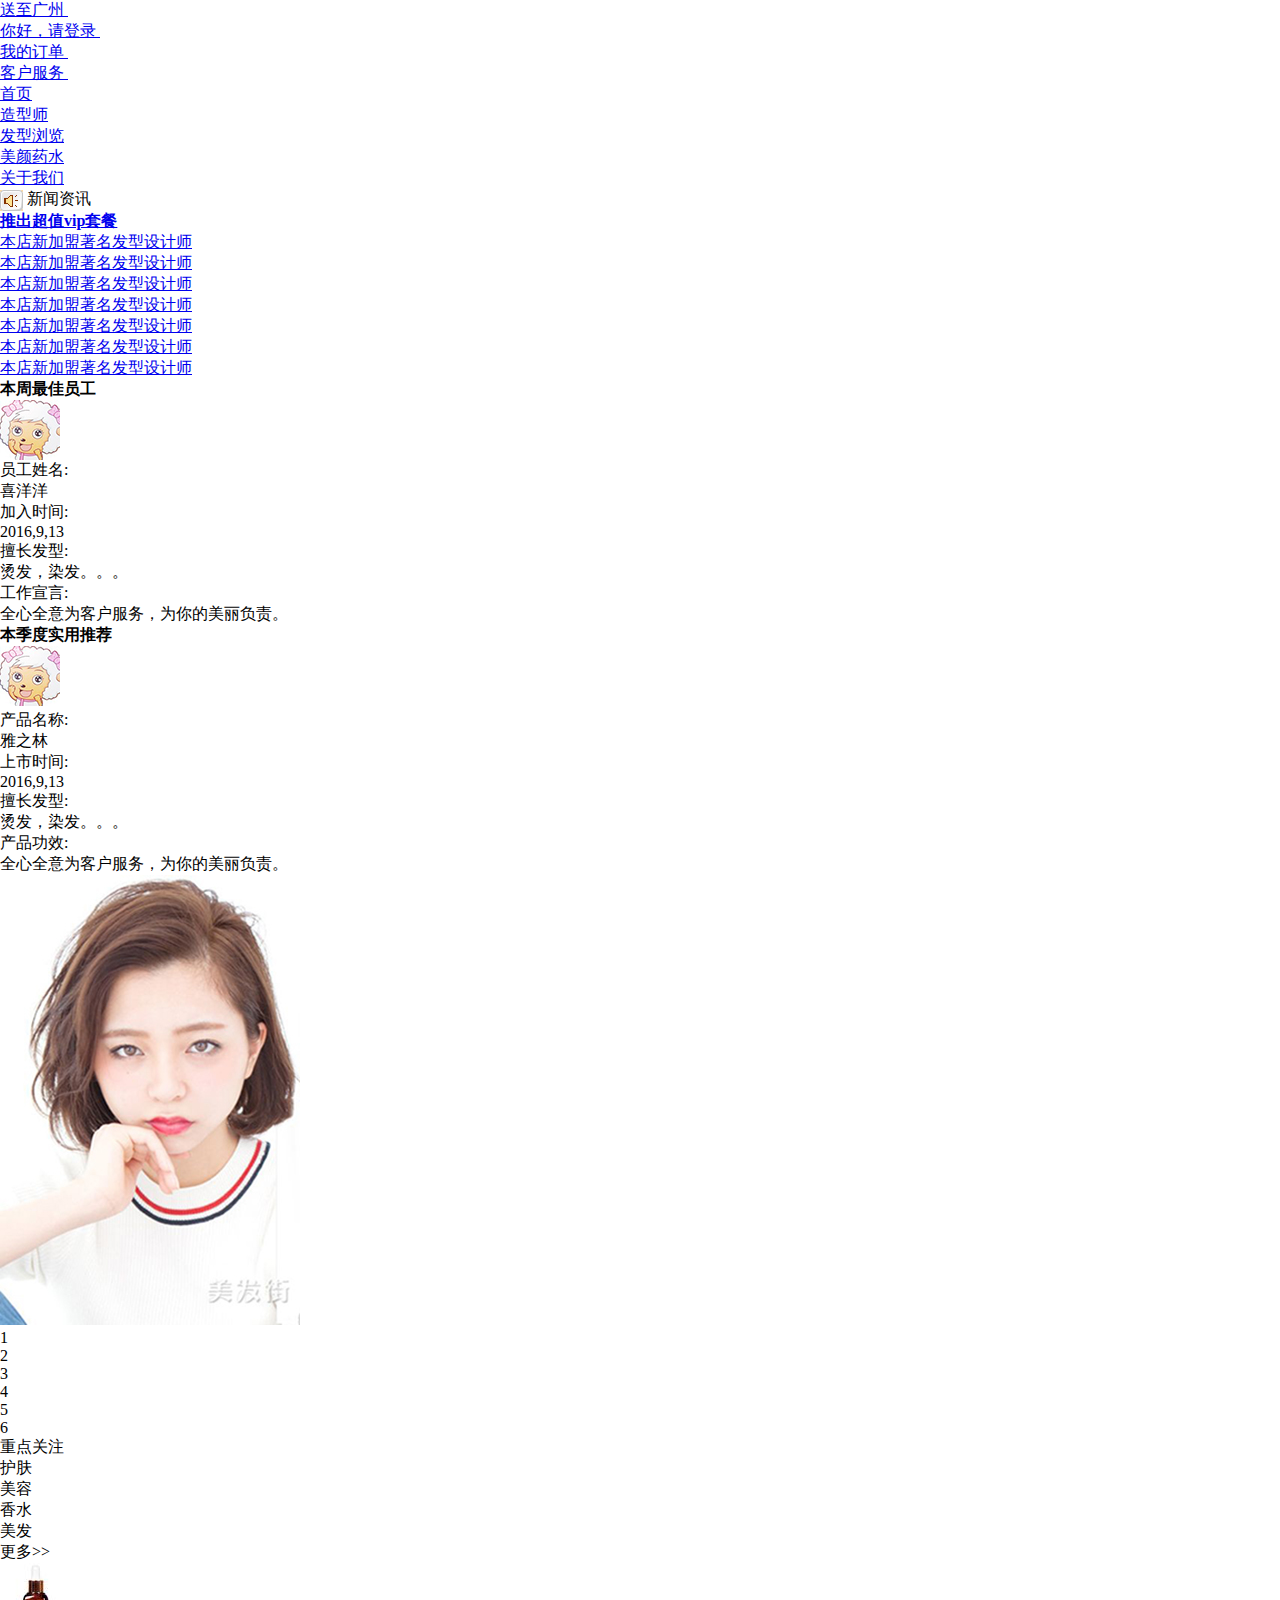
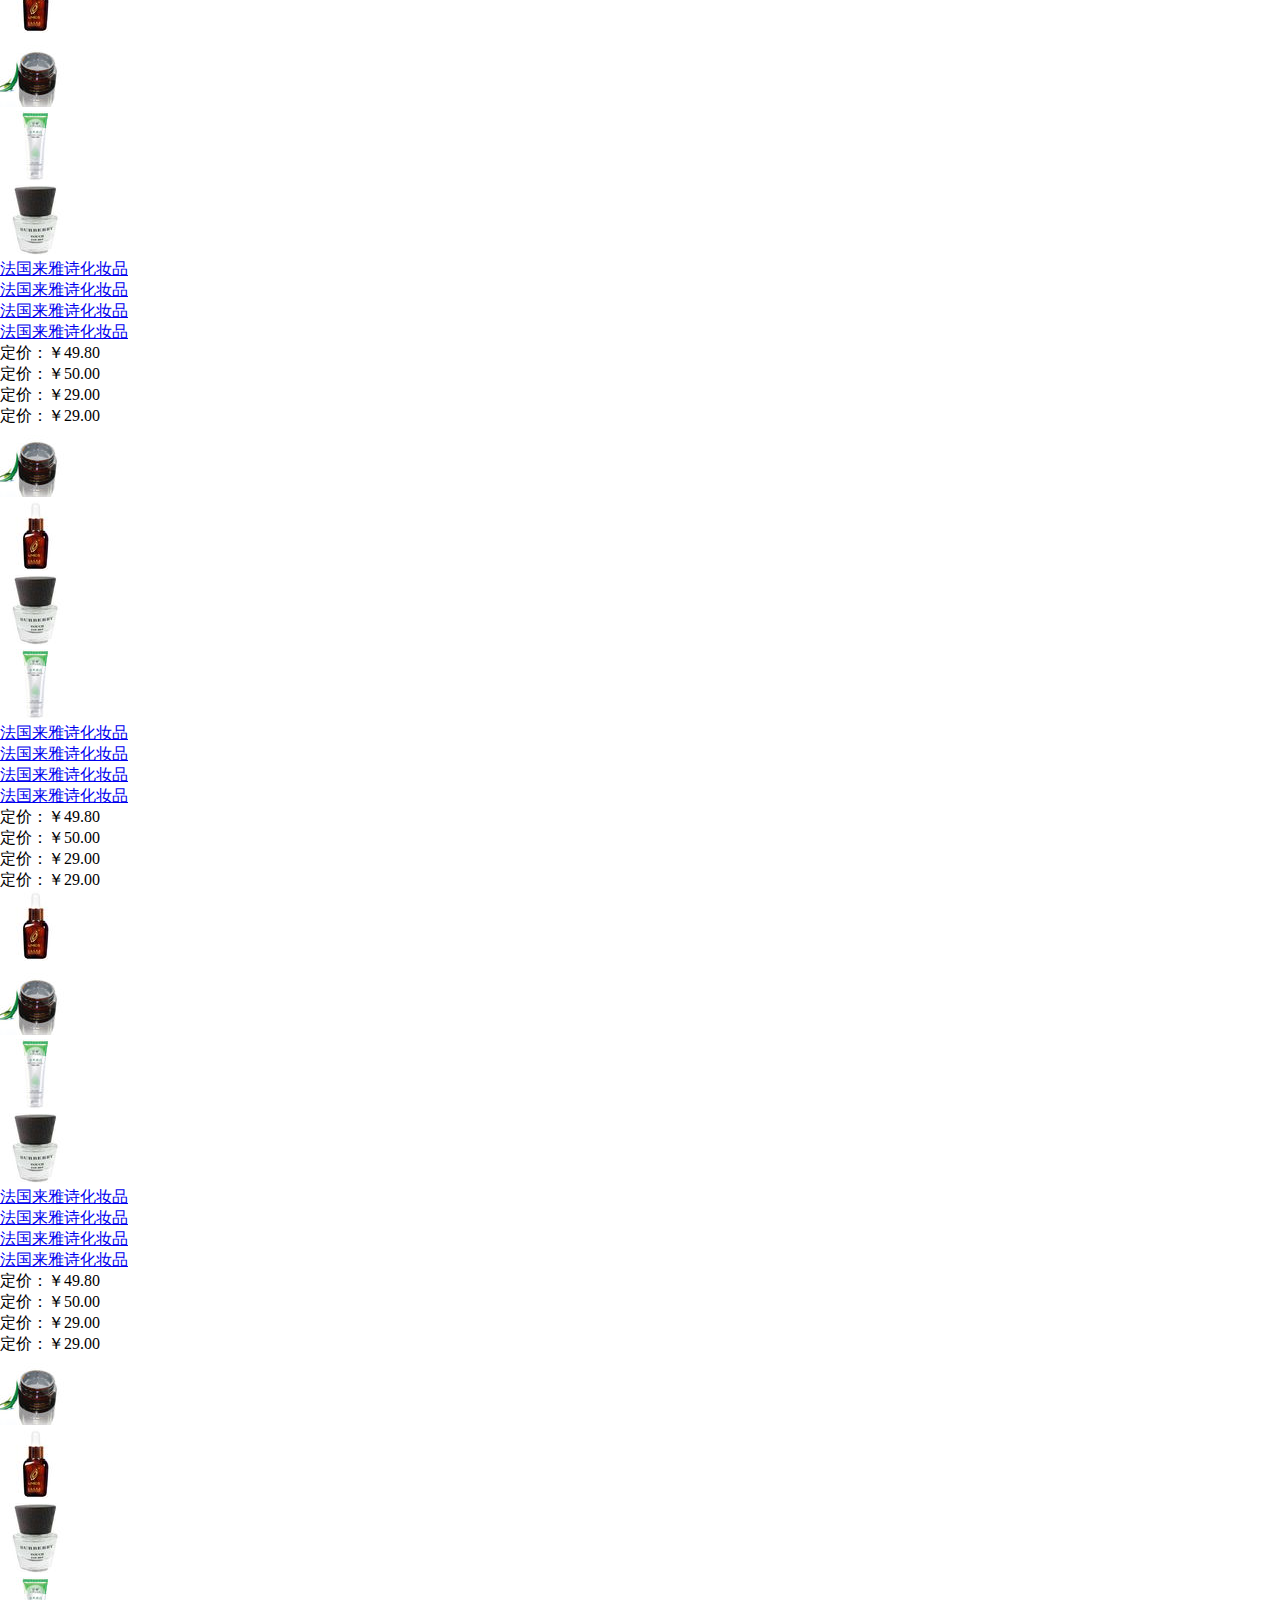
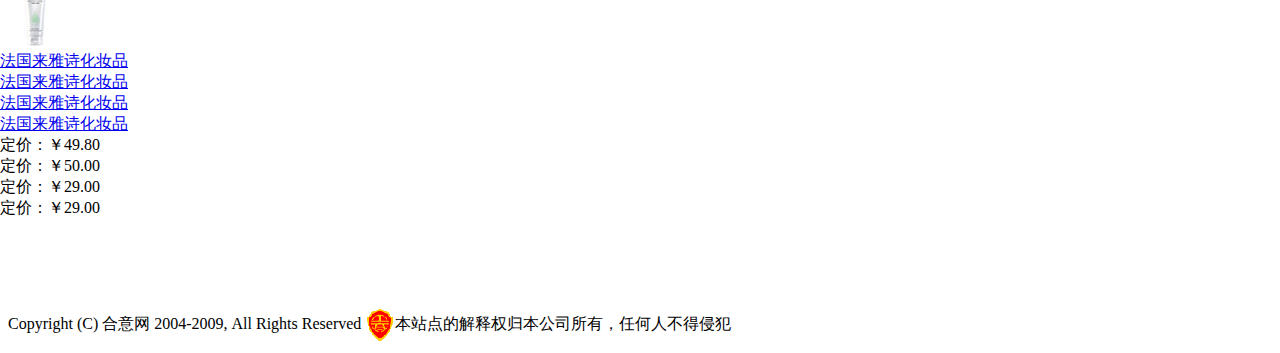
==== commit e10cf9e6: "Handle Conflict" ====
--- a/index.html
+++ b/index.html
@@ -1,4 +1,3 @@
-<<<<<<< HEAD
 <!DOCTYPE html>
 <html>
 <head>
@@ -219,226 +218,4 @@
 </div>
 </body>
 
-=======
-<!DOCTYPE html>
-<html>
-<head>
-<meta http-equiv="Content-Type" content="text/html;charset=utf-8" />
-<title>合意</title>
-
-<!-- <link onload="ScreenWidth()" rel="stylesheet" type="text/css" href="./css/index.css" />
-<link onload="ScreenWidth()" rel="stylesheet" type="text/css" href="./css/template.css" /> -->
-<style type="text/css">
-*{ margin:0; padding:0; }
-
-.lanrenzhijia{ width:400px; height:600px; margin:10px auto;}
-.lanrenzhijia dl { position:relative; width:380px; height:580px; border:10px solid #EFEFDA; }
-.lanrenzhijia dd { width:380px; height:560px;overflow:hidden;animation-delay: 2s;animation-direction: linear;}
-.lanrenzhijia img { border:2px solid #000; }
-.lanrenzhijia dt { position:absolute; right:0px; bottom:0px;width:160px;height:22px; background:#FBFBEA; }
-.lanrenzhijia a {display:block;float:right;margin:2px;width:18px; height:18px;text-align:center; color:#fff; text-decoration:none; background:#666;filter:alpha(opacity=70); opacity:.7;}
-.lanrenzhijia a:hover {background:#000}
-</style>
-<!-- <script type="text/javascript">
-	var i=1;
-	function ppt()
-	{
-		i++;
-		if(i>6)
-		{
-			i=1;
-		}
-		var obj = document.getElementById("indexa1");
-		obj.src = "images/head0"+i+".jpg";
-	}
-	function start()
-	{
-		setInterval("ppt()", 3000);
-	}
-</script>
-</head> -->
-
-<!-- <body onload="start()"> -->
-<script type="text/javascript" src="js/entry.js"></script>
-</head>
-
-<body>
-<div class="topbar">
-	<ul>
-		<li><a href="#">送至广州&nbsp;</a></li>
-	</ul>
-	<ul id="topbarulright">
-		<li><a href="#">你好，请登录&nbsp;</a></li>
-		<li><a href="#">我的订单&nbsp;</a></li>
-		<li><a href="#">客户服务&nbsp;</a></li>
-	</ul>
-</div>
-<div class="headerbar">
-	<ul>
-		<li><a href="#">首页</a></li>
-		<li><a href="#">造型师</a></li>
-		<li><a href="#">发型浏览</a></li>
-		<li><a href="#">美颜药水</a></li>
-		<li><a href="#">关于我们</a></li>
-	</ul>
-</div>
-<div class="browser">
-	<div class="browserleft">
-	<div class="browserleft_bg"><!-- <img src="images/dd_book_mess.gif" alt="mess" style=" vertical-align: middle;"/> --><script type="text/javascript" src="js/img01.js"></script>&nbsp;新闻资讯<span id="tmpmsg"></span></span></div>
-	<div class="browserleft_class">
-		<ul id="express">
-			<li style="font-weight:bold"><a href="#">推出超值vip套餐</a></li>
-			<li><a href="#">本店新加盟著名发型设计师</a></li>
-			<li><a href="#">本店新加盟著名发型设计师</a></li>
-			<li><a href="#">本店新加盟著名发型设计师</a></li>
-			<li><a href="#">本店新加盟著名发型设计师</a></li>
-			<li><a href="#">本店新加盟著名发型设计师</a></li>
-			<li><a href="#">本店新加盟著名发型设计师</a></li>
-			<li><a href="#">本店新加盟著名发型设计师</a></li>
-		</ul>
-	</div>
-	</div>
-	<div class="browser_middle">
-		<div class="browser_middle_block">
-		<div class="browser_middle_head">
-			<font class="employee_title" style="font-weight:bold">本周最佳员工</font><br />
-		</div>
-		<div>
-			<dl>
-				<dt>
-					<!-- <img src="images/best_employee.jpg" alt="best_employee"/> -->
-					<script type="text/javascript" src="js/img02.js"></script>
-				</dt>
-				<dd>
-					
-					<div class="self_font">员工姓名：</div>喜洋洋<br/>
-					<div class="self_font">加入时间：</div>2016,9,13<br/>
-					擅长的发型：烫发，染发。。。<br/>
-					<div class="self_font">工作宣言：</div>全心全意为客户服务，为你的美丽负责。
-				</dd>
-			</dl>
-		</div>
-		</div>
-		<div class="browser_middle_block">
-			<div  class="browser_middle_head">
-				<font class="employee_title" style="font-weight:bold">本季度实用推荐</font><br />
-			</div>
-			<div>
-				<dt>
-					<!-- <img src="images/best_employee.jpg" alt="best_employee"/> -->
-					<script type="text/javascript" src="js/img03.js"></script>
-				</dt>
-				<dd>
-					<div class="self_font">产品名称：</div>雅之林<br/>
-					<div class="self_font">上市时间：</div>2016,9,13<br/>
-					擅长的发型：烫发，染发。。。<br/>
-					<div class="self_font">产品功效：</div>全心全意为客户服务，为你的美丽负责。
-				</dd>
-			</div>
-		</div>
-	</div>
-	<div class="browserright">
-		<div class="browserright_img"><!-- <img src="images/head01.jpg" id="dd_scroll"> --><script type="text/javascript" src="js/img04.js"></script></div>
-		<div class="browserright_index">
-			<ul>
-				<li id="scroll_number_1" onmouseover="loopShow(1)">1</li>
-				<li id="scroll_number_2" onmouseover="loopShow(2)">2</li>
-				<li id="scroll_number_3" onmouseover="loopShow(3)">3</li>
-				<li id="scroll_number_4" onmouseover="loopShow(4)">4</li>
-				<li id="scroll_number_5" onmouseover="loopShow(5)">5</li>
-				<li id="scroll_number_6" onmouseover="loopShow(6)">6</li>
-			</ul>
-		</div>
-	</div>
-	<div class="huazhuangpin">
-		<div class="huazhuangpin_head">
-			<div class="huazhuangpin_head_index">重点关注</div>
-			<div class="huazhuangpin_head_type_out" id="hufu"      onmouseover="huazhuangpinPutUp(0)">护肤</div>
-			<div class="huazhuangpin_head_type" id="meirong"   onmouseover="huazhuangpinPutUp(1)">美容</div>
-			<div class="huazhuangpin_head_type" id="xiangshui" onmouseover="huazhuangpinPutUp(2)">香水</div>
-			<div class="huazhuangpin_head_type" id="meifa"     onmouseover="huazhuangpinPutUp(3)">美发</div>
-			<div class="huazhuangpin_head_right">更多>></div>
-		</div>
-		<div id="huazhuangpin_body_focus">
-			<dl id="huazhuangpin_hufu">
-				<!-- <dt><img src="images/makeup01.jpg" alt="focus"/></dt>
-				<dt><img src="images/makeup02.jpg" alt="focus"/></dt>
-				<dt><img src="images/makeup03.jpg" alt="focus"/></dt>
-				<dt><img src="images/makeup04.jpg" alt="focus"/></dt> -->
-				<script type="text/javascript" src="js/img05_1.js"></script>
-				<dd><a href="#" class="blue" text-decration="none">法国来雅诗化妆品</a></dd>
-				<dd><a href="#" class="blue">法国来雅诗化妆品</a></dd>
-				<dd><a href="#" class="blue">法国来雅诗化妆品</a></dd>
-				<dd><a href="#" class="blue">法国来雅诗化妆品</a></dd>
-				<dd>定价：￥49.80</dd>
-            	<dd>定价：￥50.00</dd>
-            	<dd>定价：￥29.00</dd>
-            	<dd>定价：￥29.00</dd>
-			</dl>
-
-			<dl id="huazhuangpin_meirong" class="huazhuangpin_none">
-				<!-- <dt><img src="images/makeup03.jpg" alt="focus"/></dt>
-				<dt><img src="images/makeup04.jpg" alt="focus"/></dt>
-				<dt><img src="images/makeup01.jpg" alt="focus"/></dt>
-				<dt><img src="images/makeup02.jpg" alt="focus"/></dt> -->
-				<script type="text/javascript" src="js/img05_2.js"></script>
-				<dd><a href="#" class="blue" text-decration="none">法国来雅诗化妆品</a></dd>
-				<dd><a href="#" class="blue">法国来雅诗化妆品</a></dd>
-				<dd><a href="#" class="blue">法国来雅诗化妆品</a></dd>
-				<dd><a href="#" class="blue">法国来雅诗化妆品</a></dd>
-				<dd>定价：￥49.80</dd>
-            	<dd>定价：￥50.00</dd>
-            	<dd>定价：￥29.00</dd>
-            	<dd>定价：￥29.00</dd>
-			</dl>
-
-			<dl id="huazhuangpin_xiangshui" class="huazhuangpin_none">
-				<!-- <dt><img src="images/makeup01.jpg" alt="focus"/></dt>
-				<dt><img src="images/makeup02.jpg" alt="focus"/></dt>
-				<dt><img src="images/makeup04.jpg" alt="focus"/></dt>
-				<dt><img src="images/makeup03.jpg" alt="focus"/></dt> -->
-				<script type="text/javascript" src="js/img05_3.js"></script>
-				<dd><a href="#" class="blue" text-decration="none">法国来雅诗化妆品</a></dd>
-				<dd><a href="#" class="blue">法国来雅诗化妆品</a></dd>
-				<dd><a href="#" class="blue">法国来雅诗化妆品</a></dd>
-				<dd><a href="#" class="blue">法国来雅诗化妆品</a></dd>
-				<dd>定价：￥49.80</dd>
-            	<dd>定价：￥50.00</dd>
-            	<dd>定价：￥29.00</dd>
-            	<dd>定价：￥29.00</dd>
-			</dl>
-
-			<dl id="huazhuangpin_meifa" class="huazhuangpin_none">
-				<!-- <dt><img src="images/makeup02.jpg" alt="focus"/></dt>
-				<dt><img src="images/makeup03.jpg" alt="focus"/></dt>
-				<dt><img src="images/makeup04.jpg" alt="focus"/></dt>
-				<dt><img src="images/makeup01.jpg" alt="focus"/></dt> -->
-				<script type="text/javascript" src="js/img05_4.js"></script>
-				<dd><a href="#" class="blue" text-decration="none">法国来雅诗化妆品</a></dd>
-				<dd><a href="#" class="blue">法国来雅诗化妆品</a></dd>
-				<dd><a href="#" class="blue">法国来雅诗化妆品</a></dd>
-				<dd><a href="#" class="blue">法国来雅诗化妆品</a></dd>
-				<dd>定价：￥49.80</dd>
-            	<dd>定价：￥50.00</dd>
-            	<dd>定价：￥29.00</dd>
-            	<dd>定价：￥29.00</dd>
-			</dl>
-		</div>
-	</div>
-	<script type="text/javascript" src="js/index.js"></script>
-</div>
-
-<!-- 空余部分，为适应分辨率不同的屏幕（高度不同） -->
-<div style="height: 80px; width: 100%">
-</div>
-
-<!--网站版权部分开始-->
-<div class="bottombar">
-	<div  class="bottombar_content">
-		<iframe scrolling="no" src="./footer.html"  height="50px" width="900px" frameborder="0"></iframe>
-	</div>
-</div>
-</body>
-
->>>>>>> 46bb8ec138f9648023cc6d500e234730462faac0
 </html>